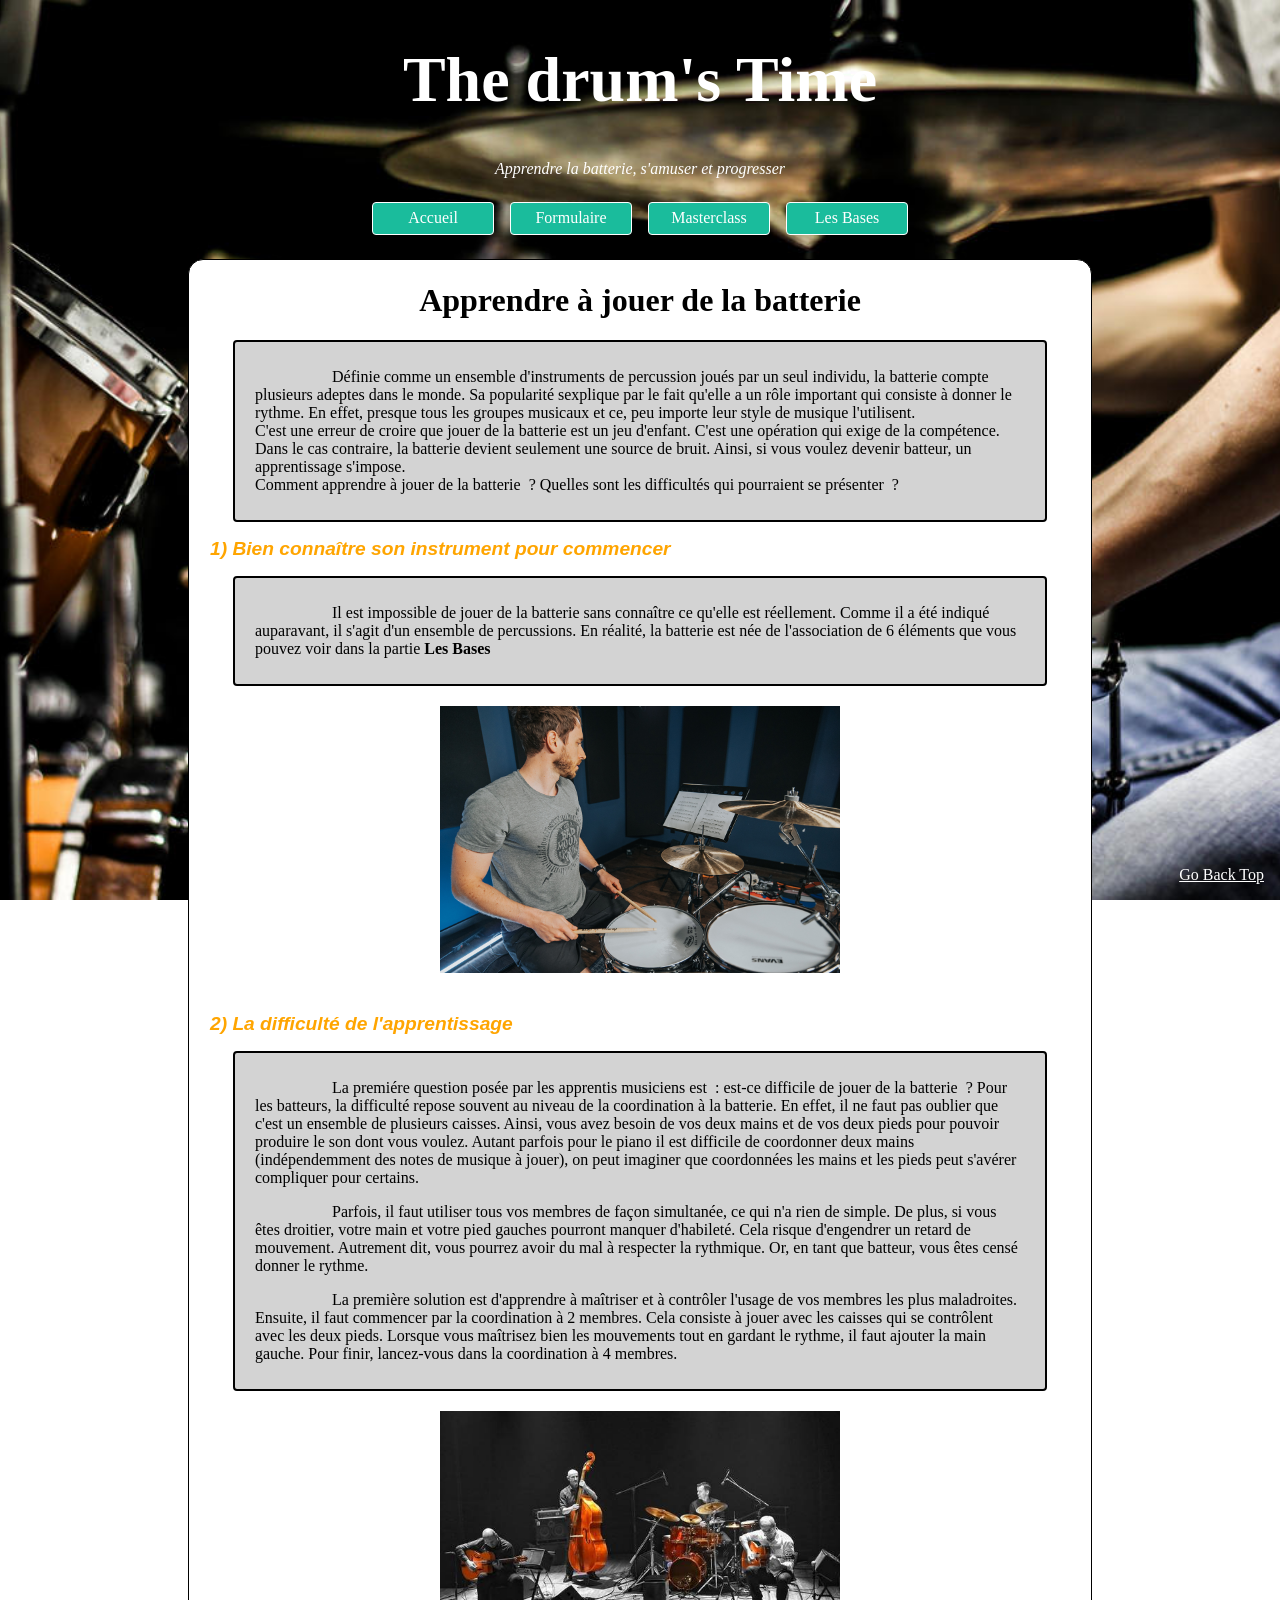
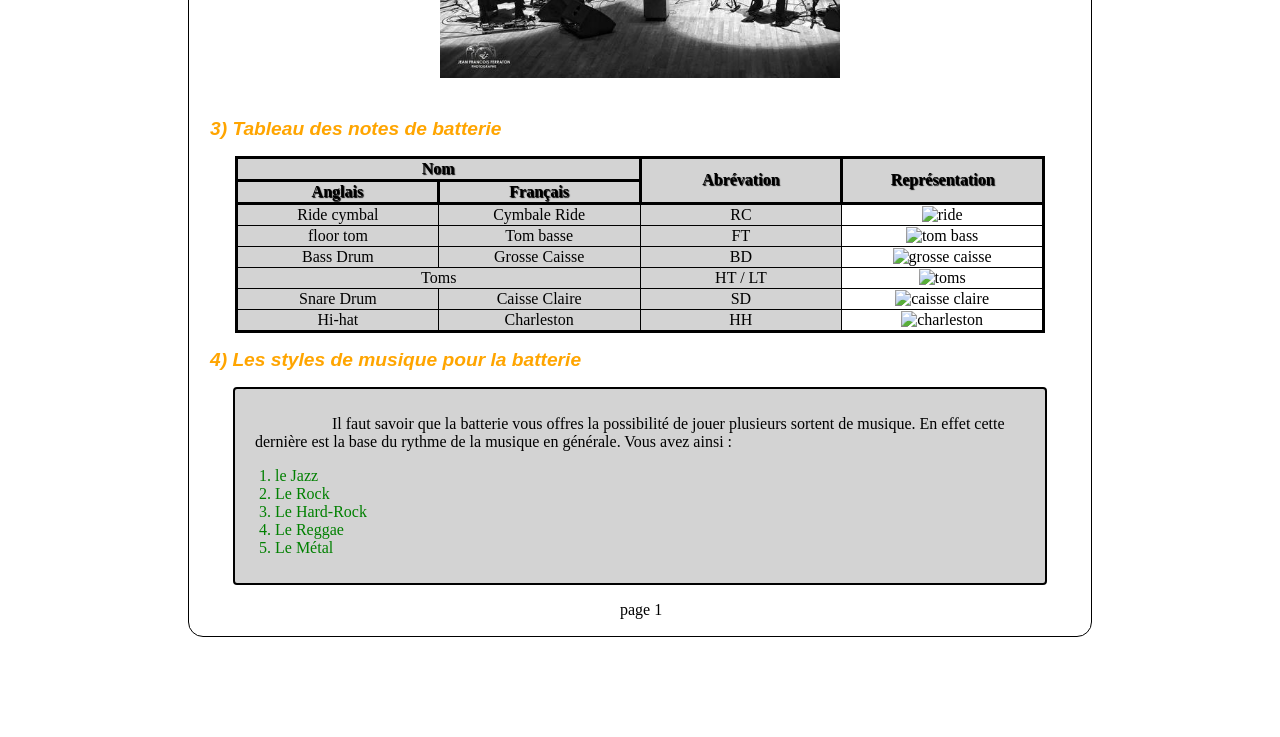
==== accueil.html @ 8de622ee "first commit" ====
<!DOCTYPE html>
<html lang="fr">
	<head>
		<meta charset="utf-8" />
		<title>The_drum's_Time</title>
		<link rel="shortcut icon" href="images/logo.ico" />
		<link rel="stylesheet"  href="css/style.css" type="text/css" media="screen" />
	</head>

	<body>
		<header>
			<div class="h"> <h1> The drum's Time</h1> </div>
			<i>Apprendre la batterie, s'amuser et progresser</i>
		</header>
		
		<nav>
			<ul class="menu">
				<li><a href="accueil.html">Accueil</a></li>
				<li><a href="formulaire.html">Formulaire </a></li>
				<li><a href="masterclass.html">Masterclass</a></li>
				<li><a href="bases.html">Les Bases</a></li>
				
			</ul>
		</nav>

		<main>
			<h1>Apprendre &agrave; jouer de la batterie</h1> 
			
				<div class="cadre">
					<p>
						D&eacute;finie comme un ensemble d'instruments de percussion jou&eacute;s par un seul individu, la batterie compte plusieurs adeptes dans le monde. Sa popularit&eacute; sexplique par le fait qu'elle a un rôle important qui consiste &agrave; donner le rythme. En effet, presque tous les groupes musicaux et ce, peu importe leur style de musique l'utilisent. <br />
						C'est une erreur de croire que jouer de la batterie est un jeu d'enfant. C'est une op&eacute;ration qui exige de la comp&eacute;tence. Dans le cas contraire, la batterie devient seulement une source de bruit. Ainsi, si vous voulez devenir batteur, un apprentissage s'impose. <br/>
						Comment apprendre &agrave; jouer de la batterie &nbsp;? Quelles sont les difficult&eacute;s qui pourraient se pr&eacute;senter &nbsp;?
					</p> 
				</div>
			
				<h2>1) Bien conna&icirc;tre son instrument pour commencer </h2>
					<div class="cadre">
						<p> 
							Il est impossible de jouer de la batterie sans conna&icirc;tre ce qu'elle est r&eacute;ellement. Comme il a &eacute;t&eacute; indiqu&eacute; auparavant, il s'agit d'un ensemble de percussions. En r&eacute;alit&eacute;, la batterie est n&eacute;e de l'association de 6 &eacute;l&eacute;ments que vous pouvez voir dans la partie <strong>Les Bases </strong>
						</p>
					</div>
					<div class="z">
						<img src="images/batterie1.jpg" alt="Batterie_1" width="400">
					</div>
					
				<h2>2) La difficult&eacute; de l'apprentissage</h2>
					<div class="cadre"><p>La premi&eacute;re question pos&eacute;e par les apprentis musiciens est &nbsp;: est-ce difficile de jouer de la batterie &nbsp;? Pour les batteurs, la difficult&eacute; repose souvent au niveau de la coordination &agrave; la batterie. En effet, il ne faut pas oublier que c'est un ensemble de plusieurs caisses. Ainsi, vous avez besoin de vos deux mains et de vos deux pieds pour pouvoir produire le son dont vous voulez. Autant parfois pour le piano il est difficile de coordonner deux mains (ind&eacute;pendemment des notes de musique &agrave; jouer), on peut imaginer que coordonn&eacute;es les mains et les pieds peut s'av&eacute;rer compliquer pour certains.</p> 
					<p> Parfois, il faut utiliser tous vos membres de façon simultan&eacute;e, ce qui n'a rien de simple. De plus, si vous &ecirc;tes droitier, votre main et votre pied gauches pourront manquer d'habilet&eacute;. Cela risque d'engendrer un retard de mouvement. Autrement dit, vous pourrez avoir du mal &agrave; respecter la rythmique. Or, en tant que batteur, vous &ecirc;tes cens&eacute; donner le rythme.</p>
					<p>La premi&egrave;re solution est d'apprendre &agrave; ma&icirc;triser et &agrave; contr&ocirc;ler l'usage de vos membres les plus maladroites. Ensuite, il faut commencer par la coordination à 2 membres. Cela consiste &agrave; jouer avec les caisses qui se contr&ocirc;lent avec les deux pieds. Lorsque vous ma&icirc;trisez bien les mouvements tout en gardant le rythme, il faut ajouter la main gauche. Pour finir, lancez-vous dans la coordination &agrave; 4 membres.</p> </div>
					
					<div class="z">
						<img src="images/groupe.jpg" alt="groupe_de_musique" width="400">
					</div>
					
				<h2>3) Tableau des notes de batterie </h2>	<!-- A définir -->
					<div class="table">
						<table>
							<thead> 
								<tr> 
									<th colspan="2"> Nom </th> 
									<th rowspan="2"> Abrévation </th>
									<th rowspan="2"> Représentation </th>
								</tr>
								<tr>
									<th> Anglais </th>
									<th> Français </th>
								</tr>
							</thead>
							
							<tbody>
								<tr>
									<td> Ride cymbal </td>
									<td> Cymbale Ride </td>
									<td> RC </td>
									<td> <img src="images/r.jpg" alt="ride" width="50"> </td> 
								</tr>
								<tr>
									<td> floor tom </td>
									<td> Tom basse </td>
									<td> FT </td>
									<td> <img src="images/tb.jpg" alt="tom bass" width="50"> </td>
								</tr>
								<tr> 
									<td> Bass Drum </td>
									<td> Grosse Caisse </td>
									<td> BD </td>
									<td> <img src="images/gc.jpg" alt="grosse caisse" width="50"> </td>
								</tr>
								<tr>
									<td colspan="2"> Toms </td>
									<td> HT / LT </td> 
									<td> <img src="images/tm.jpg" alt="toms" width="50"> </td> 
								</tr>
								<tr>
									<td> Snare Drum </td>
									<td> Caisse Claire </td>
									<td> SD </td>
									<td> <img src="images/cc.jpg" alt="caisse claire" width="50"> </td>
								</tr>
								<tr>
									<td> Hi-hat </td>
									<td> Charleston </td>
									<td> HH </td>
									<td> <img src="images/c.jpg" alt="charleston" width="50"> </td>
								</tr>
							</tbody>
						</table> 
					</div>
				
				<h2> 4) Les styles de musique pour la batterie </h2>
					<div class="cadre">
						<p>
							Il faut savoir que la batterie vous offres la possibilit&eacute; de jouer plusieurs sortent de musique. En effet cette derni&egrave;re est la base du rythme de la musique en g&eacute;n&eacute;rale. Vous avez ainsi :
						</p>
						<ol>
							<li> <a href="https://fr.vikidia.org/wiki/Jazz#:~:text=Le%20jazz%20est%20un%20genre,une%20grande%20place%20au%20rythme." target="_blank">le Jazz</a></li>
							<li> <a href="https://fr.wikipedia.org/wiki/Rock" target="_blank">Le Rock</a></li>
							<li> <a href="https://fr.wikipedia.org/wiki/Hard_rock#:~:text=Le%20hard%20rock%20(%C3%A9galement%20%C3%A9crit,garage%20rock%20et%20rock%20psych%C3%A9d%C3%A9lique." target="_blank">Le Hard-Rock</a></li>
							<li> <a href="https://fr.wikipedia.org/wiki/Heavy_metal" target="_blank">Le Reggae</a></li>
							<li> <a href="https://fr.wikipedia.org/wiki/Reggae" target="_blank">Le M&eacute;tal</a> </li>
						
						</ol>
					</div>
			<div class="page"> <p> page 1</p></div>
			<span id="goTop"><a href="#top">Go Back Top</a></span>
		</main>
		<footer></footer>
	</body>
</html>
---- css/style.css ----
/* grile et marge*/
body { 
	font-family: Apple Chancery, cursive, serif;
	font-size: 1em;
	color: black;
	text-align: left;
	background-image:url(Images/fond1.jpg);
	
	background-repeat: no-repeat; 
	background-position: center top;
	background-attachment: fixed;
	background-size: cover;
}
body .fo {text-align: center;}

header { 
	grid-area: header; width: 900px; 
			
	text-align: center;
	margin: 0 auto;
	margin-top: 10px;
}

nav{ 
	grid-area: nav; width: 900px;  margin: 0 auto;
}

footer { 
	grid-area: footer;  
	margin: 0 auto; 
	margin-top: 10px;
	text-align: center; 
	margin-top: 100px;
	margin-bottom: 10px;
}


/* police titre taille*/
html {
    overflow-y: scroll;
    scroll-behavior: smooth;
}
span#goTop{
	position: fixed;
	right: 1em;
	bottom: 1em;
}
span#goTop a{
	color: white;
}
h1 {
	font: italic bold 1,5em Verdana, Arial sans-serif;
	text-align: center;
}
h2 {font: italic bold 1.2em Verdana, Arial, sans-serif;  margin-left: 20px;  color:orange}

em {margin-left: 20px;}

h3 {font: italic bold 1.2em Verdana, Arial, sans-serif; text-decoration: underline; margin-left: 20px; color:orange}
p { 
	text-align: left;
	margin-left: 20px;
	margin-right: 20px;
	text-indent: 10%;
	font-family: monstyle;
}
	
.h h1 {
	color: white; 
	font-size: 4em;
}
i {
	font-size: 1em;
	color: white;
}
q{ margin-left: 20px}

.fo h3 {
	text-decoration: none; 
	text-indent: 0%;
	margin: 0;
	text-align: center;
}

textarea {resize: vertical;}

.test {width:100%;}

	
ol {
	color: green;
	font-size: 1em;
}
ol li a {
	text-decoration: none;
	color: green;
}
			

.obligatoire:after {
	content: "*";
	color: red;
}

.help {
	table-layout: fixed;
	width: 100%;
	background: white;
	border:none;
}

.help td  { 
	border:none;
	text-align: left;
	padding: 5px;
}

.help td:first-child {width:35%;}
#info {margin: 5px}

.cadre {
	border: 2px solid black;
	border-radius: 4px;
	background-color: #D3D3D3;
	margin-bottom: 30px ;
	margin-top: 30px;
	padding-bottom: 10px;
	padding-top: 10px;
	width:90%;
	margin: auto;
}

.z {
	padding-bottom: 20px;
	padding-top: 20px;
	margin: 0;
	text-align:center;
}		

.va {
	margin-top: 10px;
	padding-bottom: 30px;
	text-align: center;
}

.field { 
	margin-bottom: 30px ;
	margin-top: 30px;
	padding-bottom: 10px;
	padding-top: 10px;
	width:60%;
	margin: auto;
	border-radius: 10px;
}

.page {
	width:10%;
	margin:  auto;
}


/* Tableau*/
table {
	table-layout: fixed;
	width: 100%;
	border-collapse: collapse;
	border: 3px solid black;
	background-color: #D3D3D3
}


table  tr td:nth-child(4) {background : white}
table  tr:nth-child(4) td:nth-child(3) {background : white}


thead, tfoot {
	color: black;
	text-shadow: 1px 1px 1px black;
	border: 1px solid black;
}
	
thead th, tfoot th, tfoot td {
	border: 3px solid black;
	text-align: center;
}

tr td{
	border: 1px solid black;
	text-align: center;
}
.table{
	width:90%;
	margin: auto;
}


/* Bordure*/
.video {
	margin-bottom: 30px ;
	margin-top: 30px;
	padding-bottom: 30px;
	padding-top: 30px;
	width:90%;
	margin: auto;
	text-align: center;	
}

#content, main {
	position:relative;
	border: black solid 1px;
	border-radius: 15px;
} 


header {
	border-right: -1px;
	border-left: 0px;
	border-bottom: 0px;
}

	

/* Navigation*/	
.menu a {
	display: block;
	min-width: 120px;
	margin: 0.5rem;
	padding: 0.4rem 0;
	text-align: center;
	background-color: #1ABC9C;
	color: #fff;
	text-decoration: none;
	border: 1px solid #fff;
	border-radius: 4px;
}

.menu li {
	list-style-type: none;
}


.menu {
	display: flex;              /* Transformation en flexbox */
	padding:0;                  /* Suppression des marges internes */
	justify-content: center     /* Alignements des liens dans le menu */
}

.menu a:hover {
	background-color: #ed2794;
	color: #ffe843;
	border-color: #ffe843;
}

.menu a {
	display: block;
	min-width: 120px;
	padding: 0.4rem 0;
	text-align: center;
	background-color: #1ABC9C;
	color: #fff;
	text-decoration: none;
	border: 1px solid #fff;
	border-radius: 4px;
	transition: all 1s;
}


/* main*/
main { 
	grid-area: main;
	width: 900px;
	margin: 0 auto;

	background-color: #fff ;
	
	padding: 1px;
	border-bottom: -1;
	border-right: 1;
	min-height: 200px;
}
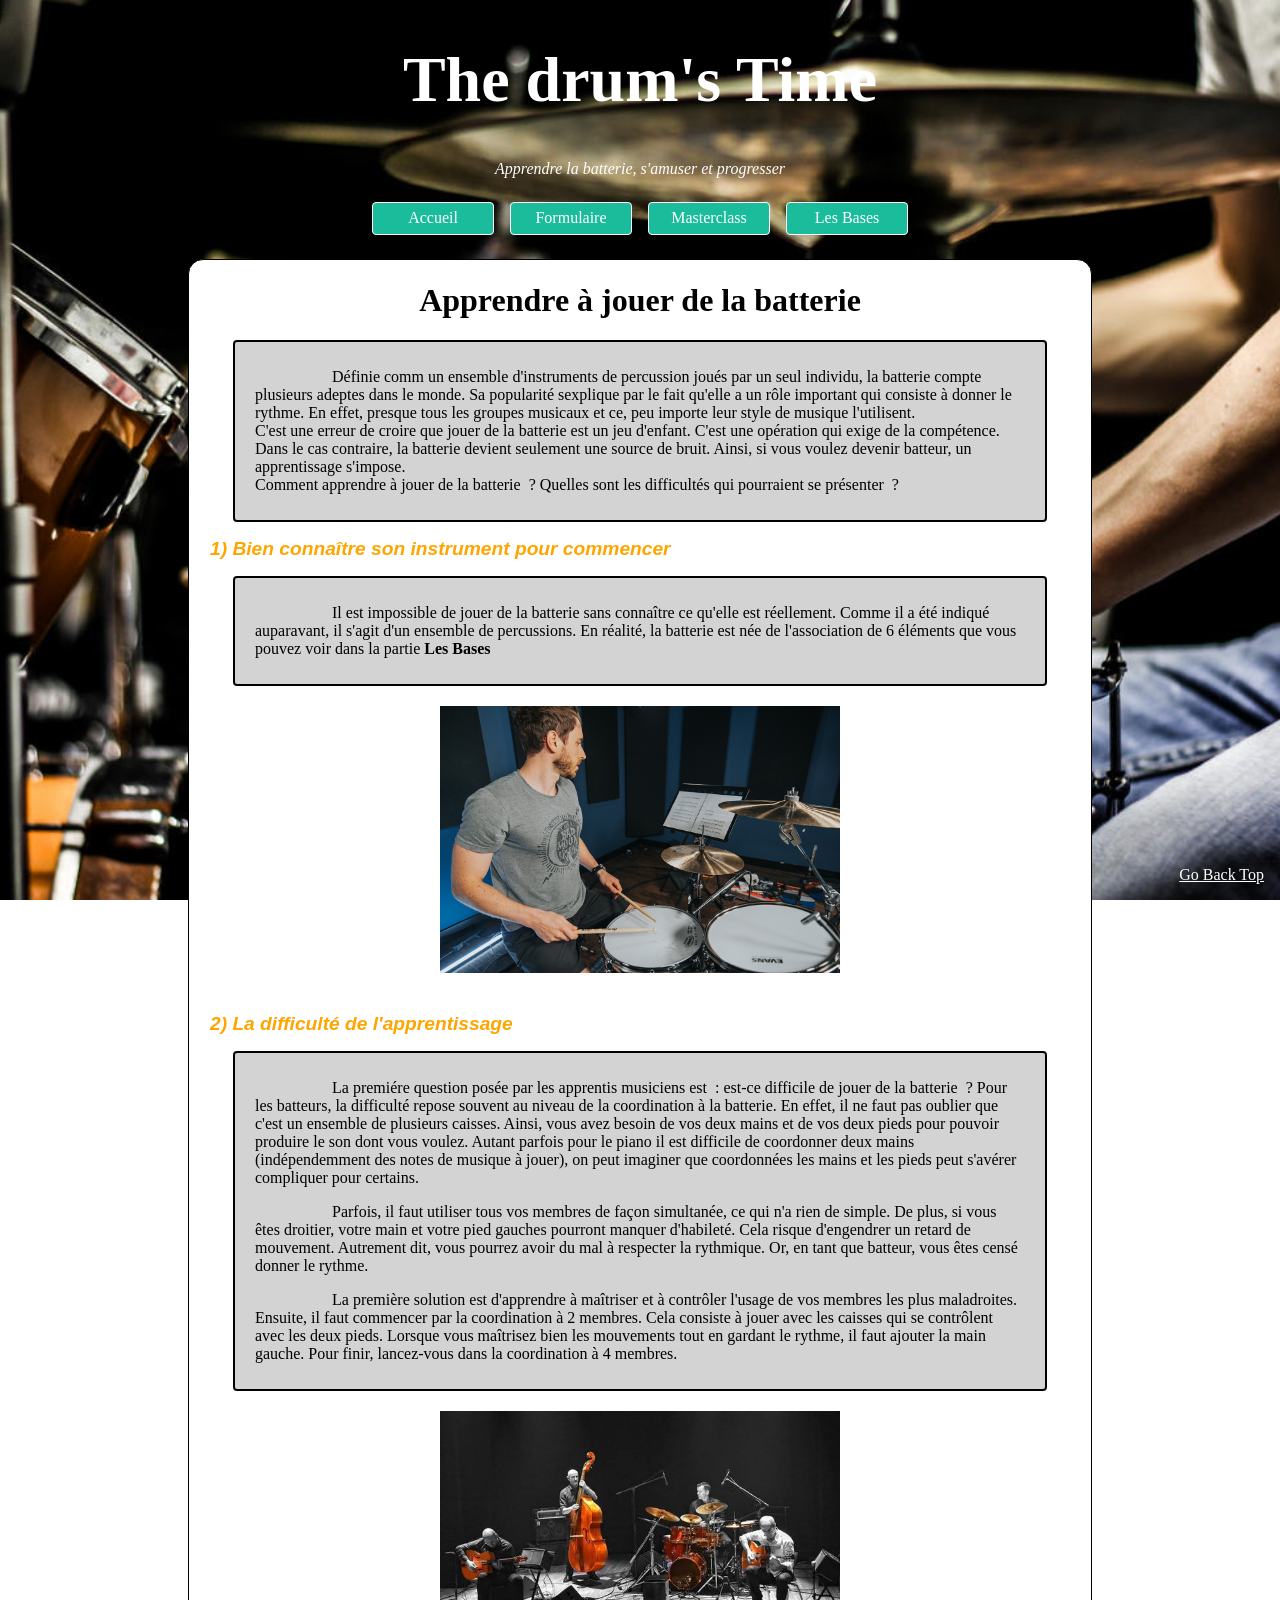
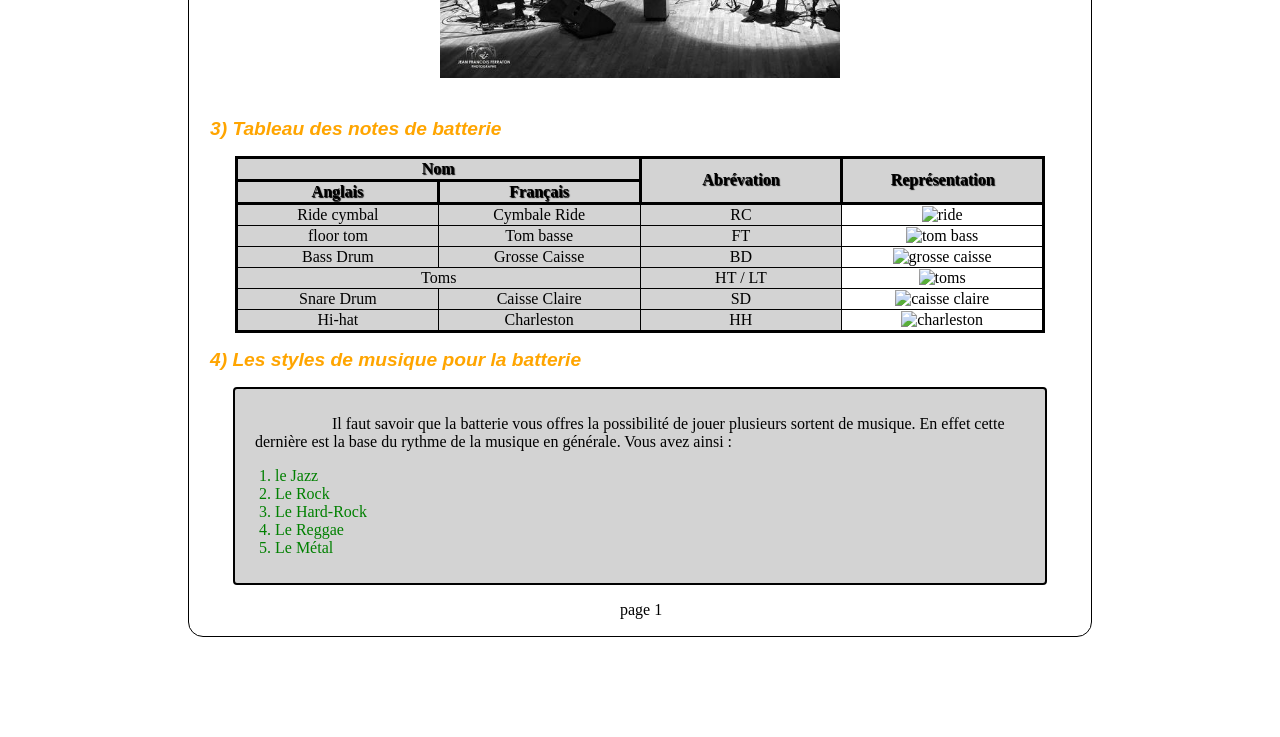
==== commit d1a4aafd: "change description" ====
--- a/accueil.html
+++ b/accueil.html
@@ -28,7 +28,7 @@
 			
 				<div class="cadre">
 					<p>
-						D&eacute;finie comme un ensemble d'instruments de percussion jou&eacute;s par un seul individu, la batterie compte plusieurs adeptes dans le monde. Sa popularit&eacute; sexplique par le fait qu'elle a un rôle important qui consiste &agrave; donner le rythme. En effet, presque tous les groupes musicaux et ce, peu importe leur style de musique l'utilisent. <br />
+						D&eacute;finie comm un ensemble d'instruments de percussion jou&eacute;s par un seul individu, la batterie compte plusieurs adeptes dans le monde. Sa popularit&eacute; sexplique par le fait qu'elle a un rôle important qui consiste &agrave; donner le rythme. En effet, presque tous les groupes musicaux et ce, peu importe leur style de musique l'utilisent. <br />
 						C'est une erreur de croire que jouer de la batterie est un jeu d'enfant. C'est une op&eacute;ration qui exige de la comp&eacute;tence. Dans le cas contraire, la batterie devient seulement une source de bruit. Ainsi, si vous voulez devenir batteur, un apprentissage s'impose. <br/>
 						Comment apprendre &agrave; jouer de la batterie &nbsp;? Quelles sont les difficult&eacute;s qui pourraient se pr&eacute;senter &nbsp;?
 					</p> 
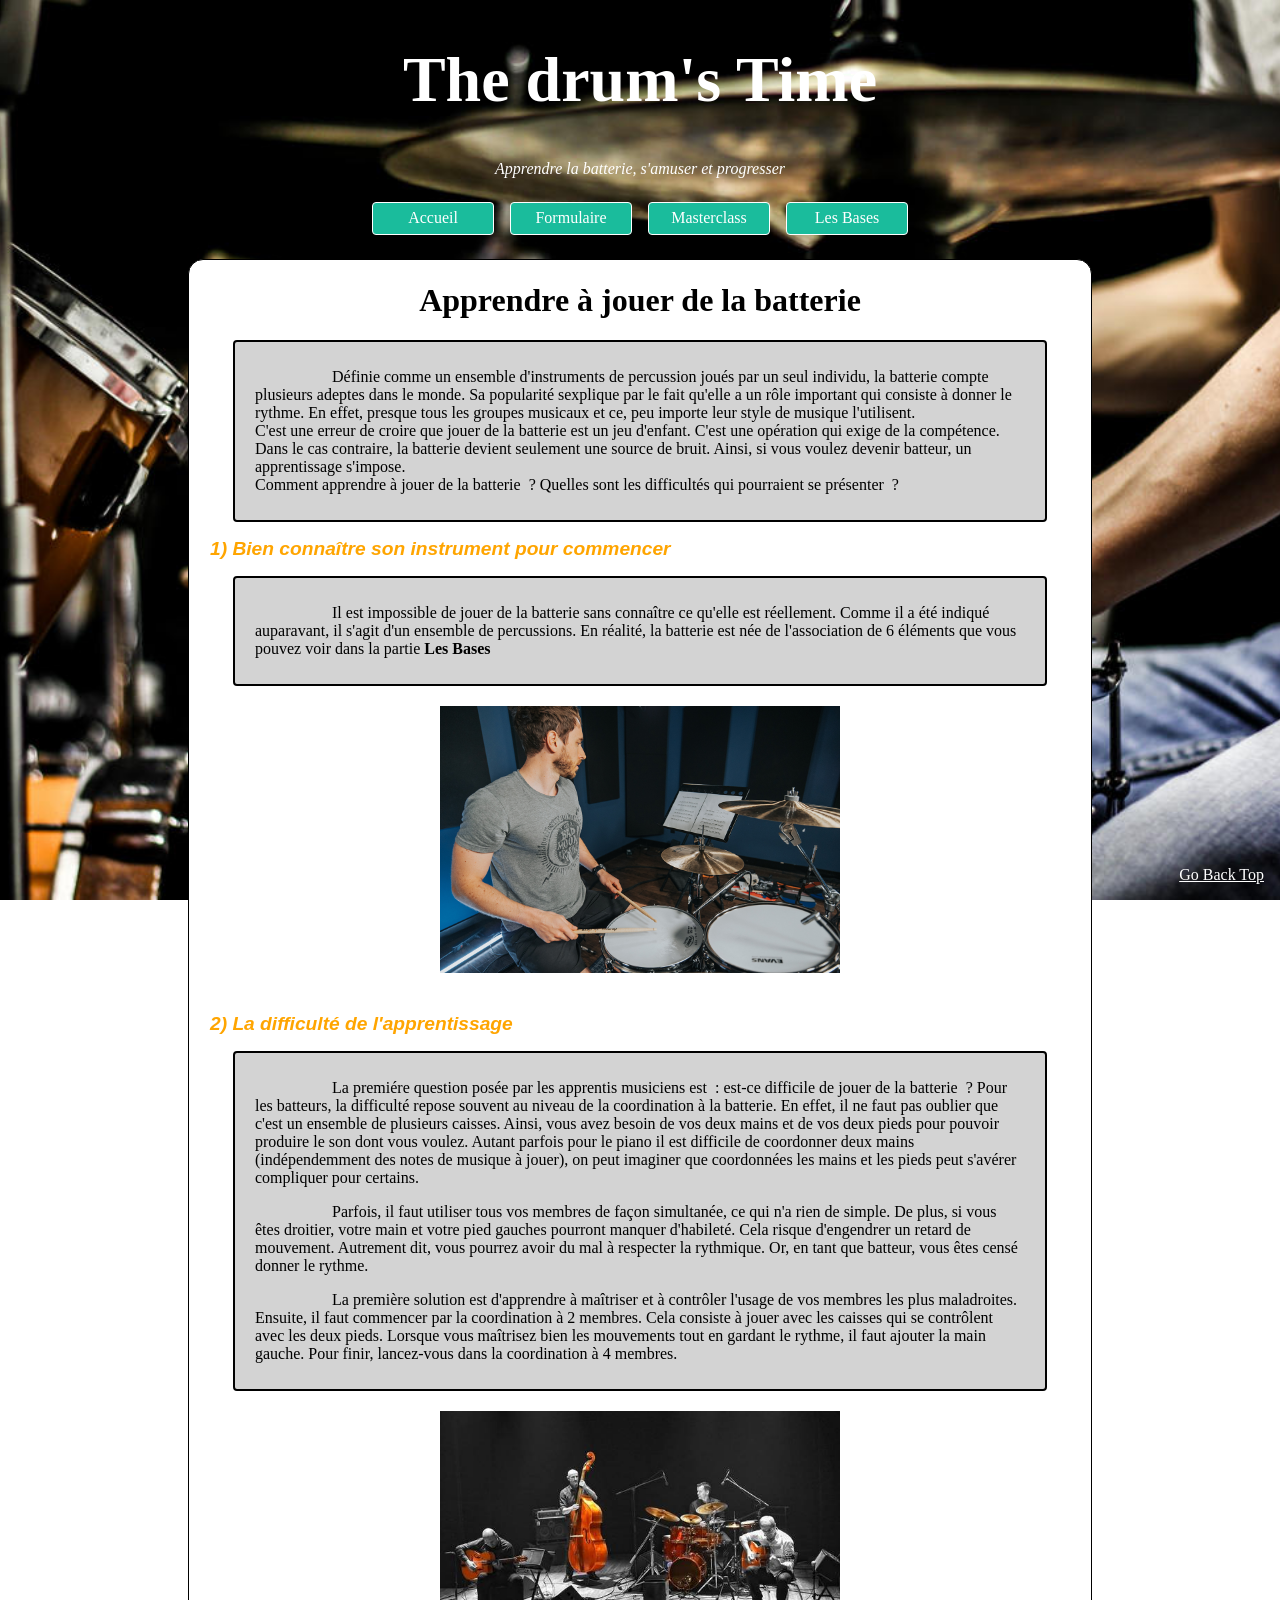
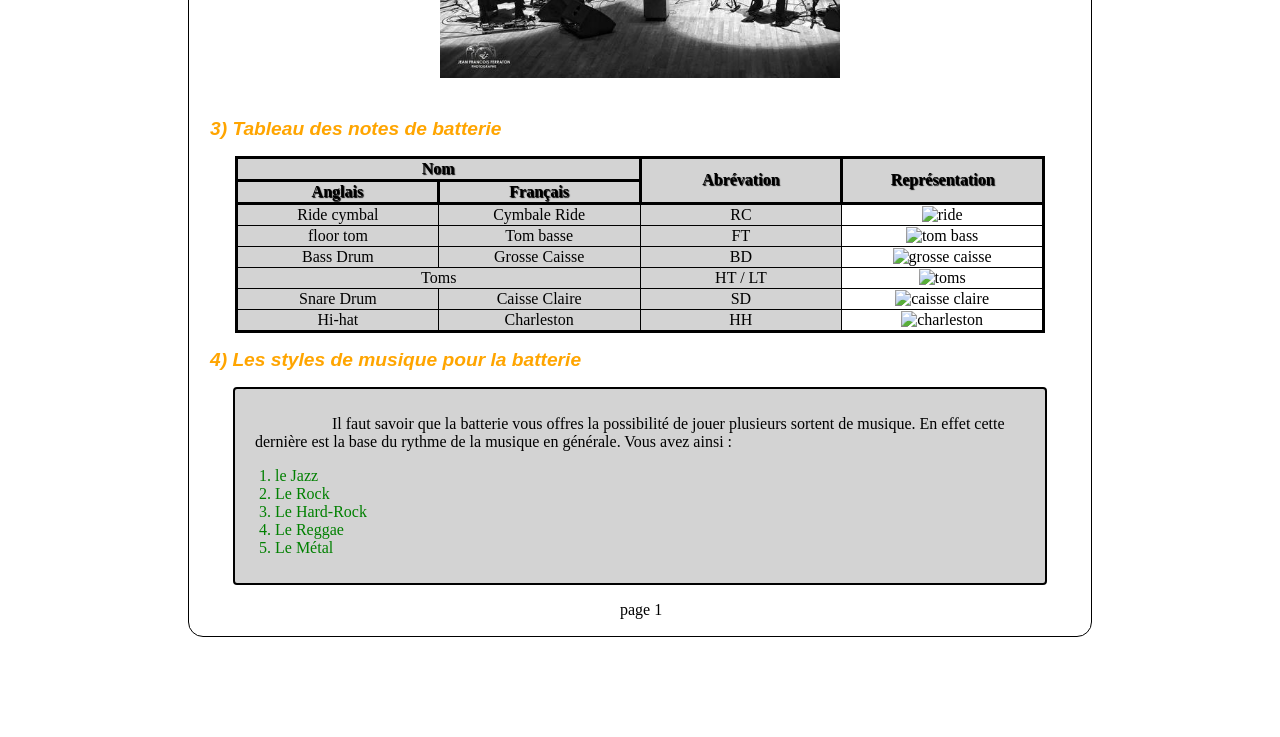
==== commit cdeb0eae: "Update accueil.html" ====
--- a/accueil.html
+++ b/accueil.html
@@ -28,7 +28,7 @@
 			
 				<div class="cadre">
 					<p>
-						D&eacute;finie comm un ensemble d'instruments de percussion jou&eacute;s par un seul individu, la batterie compte plusieurs adeptes dans le monde. Sa popularit&eacute; sexplique par le fait qu'elle a un rôle important qui consiste &agrave; donner le rythme. En effet, presque tous les groupes musicaux et ce, peu importe leur style de musique l'utilisent. <br />
+						D&eacute;finie comme un ensemble d'instruments de percussion jou&eacute;s par un seul individu, la batterie compte plusieurs adeptes dans le monde. Sa popularit&eacute; sexplique par le fait qu'elle a un rôle important qui consiste &agrave; donner le rythme. En effet, presque tous les groupes musicaux et ce, peu importe leur style de musique l'utilisent. <br />
 						C'est une erreur de croire que jouer de la batterie est un jeu d'enfant. C'est une op&eacute;ration qui exige de la comp&eacute;tence. Dans le cas contraire, la batterie devient seulement une source de bruit. Ainsi, si vous voulez devenir batteur, un apprentissage s'impose. <br/>
 						Comment apprendre &agrave; jouer de la batterie &nbsp;? Quelles sont les difficult&eacute;s qui pourraient se pr&eacute;senter &nbsp;?
 					</p> 
